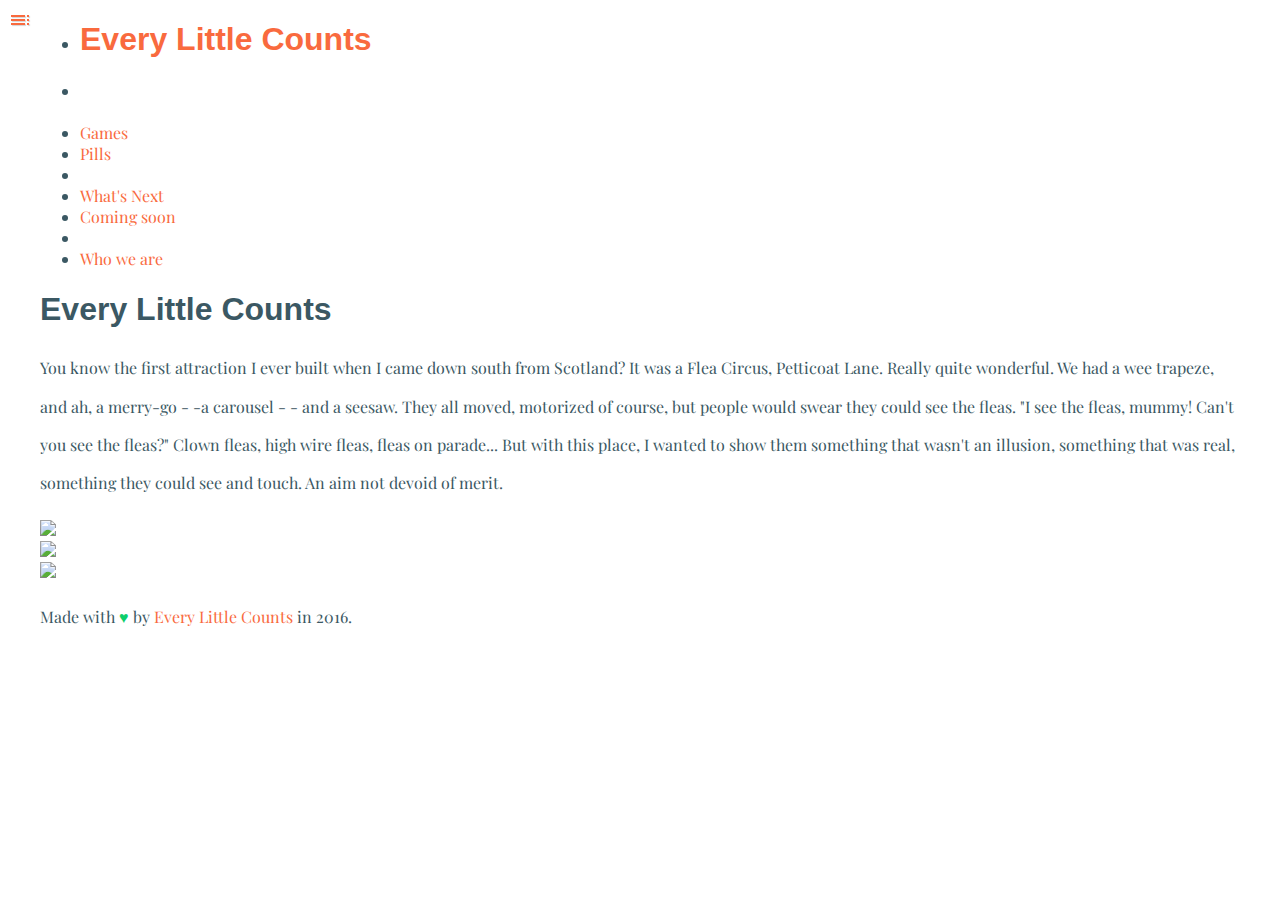
==== index.html @ e907f65f "initial commit, and moving files over from pills" ====
<!DOCTYPE html>
<html>
<head>
	<link rel="shortcut icon" href="/favicon.ico" type="image/x-icon">
	<link rel="icon" href="/favicon.ico" type="image/x-icon">
 	<!-- Compiled and minified CSS -->
  	<link rel="stylesheet" href="https://cdnjs.cloudflare.com/ajax/libs/materialize/0.97.7/css/materialize.min.css">
  	<link href="https://fonts.googleapis.com/icon?family=Material+Icons" rel="stylesheet">

	<link href="https://fonts.googleapis.com/css?family=Muli|Playfair+Display" rel="stylesheet">
	<link rel="stylesheet" type="text/css" href="css/transitions.css">
	<link rel="stylesheet" type="text/css" href="css/styles.css">
	<title>Pills</title>
</head>
<body class="m-scene" id="main">
<div class="page-container scene_element--fadein">
	 <ul id="slide-out" class="side-nav">
	    <li><h1><a href="index.html">Every Little Counts</a></h1></li>
	    <li><div class="divider"></div></li>
	    <li><a class="subheader">Games</a></li>
	    <li><a href="pills.html">Pills</a></li>
	    <li><div class="divider"></div></li>
	    <li><a class="subheader">What's Next</a></li>
	    <li><a href="comingsoon.html">Coming soon</a></li>
	    <li><div class="divider"></div></li>
	    <li><a href="about.html">Who we are</a></li>
    </ul>
    <a href="#" data-activates="slide-out" class="button-collapse nav"><i class="material-icons">toc</i></a>


<div class="container">

	<header>
		<h1 class="animate-title">Every Little Counts</h1>
	</header>
	<div class="row">
		<div class="col s12 m8 offset-m2">
		
			<p>You know the first attraction I ever built when I came down south from Scotland? It was a Flea Circus, Petticoat Lane. Really quite wonderful. We had a wee trapeze, and ah, a merry-go - -a carousel - - and a seesaw. They all moved, motorized of course, but people would swear they could see the fleas. "I see the fleas, mummy! Can't you see the fleas?" Clown fleas, high wire fleas, fleas on parade... But with this place, I wanted to show them something that wasn't an illusion, something that was real, something they could see and touch. An aim not devoid of merit.</p>	
		</div>
	</div>
	<div class="row">
		<div class="col s6 m4">
			<img class="responsive-img" src="http://65.media.tumblr.com/ee03854ac1ea0b93b673539755ba3038/tumblr_ngwfeein7e1r330fso2_1280.jpg" />
		</div>
		<div class="col s6 m4">
			<img class="responsive-img" src="http://cdn.collider.com/wp-content/uploads/2016/05/space-jam-bill-murray-bugs-bunny-michael-jordan.jpg" />
		</div>
		<div class="col s6 m4 hide-on-small-only">
			<img class="responsive-img" src="http://www.ew.com/sites/default/files/styles/tout_image_612x380/public/i/2013/05/10/Vin-Diesel_612x380_0.jpg?itok=csPWOcvh" />
		</div>



	</div>
	<footer class="row">
		<div class="col s12 left-align">
			<p>Made with <span class="textFlair">&hearts;</span> by <a href="/">Every Little Counts</a> in 2016.</p>
		</div>
	</footer>
</div>

<script src="https://ajax.googleapis.com/ajax/libs/jquery/1.11.3/jquery.min.js"></script>
<!-- Compiled and minified JavaScript -->
<script src="https://cdnjs.cloudflare.com/ajax/libs/materialize/0.97.7/js/materialize.min.js"></script>
<script src="javascript/smoothState.js" type="text/javascript"></script>
<script src="javascript/script.js" type="text/javascript"></script>

</body>
</html>
---- css/transitions.css ----
@keyframes fadeIn {
  0% {
    opacity: 0;
  }

  100% {
    opacity: 1;
  }
}

@keyframes fadeInUp {
  0% {
    opacity: 0;
    transform: translate3d(0, 100%, 0);
  }

  100% {
    opacity: 1;
    transform: none;
  }
}

@keyframes fadeInRight {
  0% {
    opacity: 0;
    transform: translate3d(100%, 0, 0);
  }

  100% {
    opacity: 1;
    transform: none;
  }
}

  /** Basic styles for an animated element */
  .m-scene .scene_element {
    animation-duration: 2s;
    transition-timing-function: ease-in;
    animation-fill-mode: both;

  }

  /** An element that fades in */
  .m-scene .scene_element--fadein {
    animation-name: fadeIn;
  }

  /** An element that fades in and slides up */
  .m-scene .scene_element--fadeinup {
    animation-name: fadeInUp;
  }

  /** An element that fades in and slides from the right */
  .m-scene .scene_element--fadeinright {
    animation-name: fadeInRight;
  }
---- css/styles.css ----
/*Universals */
/* colors https://color.adobe.com/Say-No-To-Drugs-color-theme-7152652/edit/?copy=true&base=2&rule=Custom&selected=1&name=Copy%20of%20Say%20No%20To%20Drugs&mode=rgb&rgbvalues=0.8370390544200936,0.8880263974390742,0.99,0.0470588,0.807843,0.419608,0.85,0.3618469980162587,0.21164627520940205,0.22957440305566051,0.3457447358759545,0.39,0.862745,0.929412,0.192157&swatchOrder=0,1,2,3,4 */
/*****
green: 0CCE6B;
orange: D95C36;
dark gray: 3B5863; (font)
light gray: D5E2FC;

*/

body {
	font-size: 16px;
	color: #3B5863;
	font-family: 'Playfair Display', serif;
}
h1, h2, h3 {
	font-family: 'Questrial', sans-serif;
}
h2 {
	/*color: #0CCE6B;*/
	font-weight: bold;
}

h3 {
	font-size: 1.5rem;
}

a {
	text-decoration: none;
	color: #F96A3E;
}
a:hover {
	text-decoration: none;
	color: #D95C36;
}

p {
	line-height: 2.4rem;
}

.justify {
	text-align: justify;
}

.textFlair {
	color: #0CCE6B;
}

.nav .material-icons {
	text-shadow: 1px 1px 1px rgba(150, 150, 150, 0.4);
}

/* BUTTONS */
button {
	border-radius: 0;
	font-family: 'Questrial', sans-serif;
	margin-bottom: 2rem;
	width: 300px;
}
button.available {
	background-color: #3B5863;
	color: white;
	
}

button.available:hover {
	background-color: #3B5863;
	color: white;
}

button.comingsoon {
	background-color: #D5E2FC;
}

/*navigation */
.nav {
	position: fixed;
	top: 0;
	left: 0;
	margin-left: .5rem;
	margin-top: .5rem;
	z-index: 99;
}
/*container */

.page-container {
	max-width: 1200px;
	margin: 0 auto;
}

/******** homepage specific ********/
@keyframes animate-title {
  0%  { color: #3B5863; }
  30% { color: #D95C36; }
  60% { color: #0CCE6B; }
  90% { color: #3B5863; }
}
@-o-keyframes animate-title{
  0%  { color: #3B5863; }
  30% { color: #D95C36; }
  60% { color: #0CCE6B; }
  90% { color: #3B5863; }
}
@-moz-keyframes animate-title{
  0%  { color: #3B5863; }
  30% { color: #D95C36; }
  60% { color: #0CCE6B; }
  90% { color: #3B5863; }
}
@-webkit-keyframes animate-title{
  0%  { color: #3B5863; }
  30% { color: #D95C36; }
  60% { color: #0CCE6B; }
  90% { color: #3B5863; }
}
.animate-title {
   -webkit-animation: animate-title 10s infinite;
   -moz-animation: animate-title 10s infinite;
   -o-animation: animate-title 10s infinite;
    animation: animate-title 10s infinite;
}

/******** pills specific ********/
/* intro */
.pills_intro {
	min-width: 100%;
	height: 400px;
	background-image: url(../images/pills.gif);
	background-size: cover;
	display: flex;
	justify-content: center;
	align-items: center;
}
.pills_intro h1 {
	text-align: center;
	vertical-align: center;
	font-size: 9rem;
	font-weight: 800;
	mix-blend-mode: saturation; /*overlay is cool too */
	color: #DCED31;  /* Fallback: assume this color ON TOP of image */
}
.downloadsContainer .justify:first-of-type {
	margin-top: 0;
}
/*specific sizing for buttons on pills downloads */

.releaseDate {
	font-size: 1rem;
	font-style: italic;
}

/********about specific ********/
/* intro */
.about_intro {
	min-width: 100%;
	height: 400px;
	background-image: url(../images/dreamteam.jpg);
	background-size: cover;
	display: flex;
	justify-content: center;
	align-items: flex-start;
}

.about_intro h1 {
	color: #0CCE6B;
	mix-blend-mode: hard-light; 
}

.about_text p {
		background-color: rgba(0,0,0,0.4);
		color: white;
		text-align: justify;
		padding: 1rem;
		-webkit-box-shadow: 1px 1px 5px 1px rgba(0,0,0,0.4);
        -moz-box-shadow: 1px 1px 5px 1px rgba(0,0,0,0.4);
		box-shadow: 1px 1px 5px 1px rgba(0,0,0,0.4);
}

.team .responsive-img {
	height: 200px;
}
.team p,
.team h3 {
	padding: .5rem;

}
/*.about_header{
	text-align: center;
	vertical-align: center;
	font-size: 9rem;
	font-weight: 800;
	color: #0CCE6B;  /* Fallback: assume this color ON TOP of image */
}*/
@media (min-width: 993px){
	/*materialize overrides */
	.downloadsContainer .col{
		border-left: .06rem solid #D5E2FC;
		padding-left: 1.5rem;
	}
	.downloadsContainer h2 {
		padding-left: .5rem;
	}
	.downloadsContainer p:first-of-type {
		margin-top: 0;
	}
	.container {
		width: 80%;
	}
	.aboutContainer .col{
		padding-right: 1.5rem;
	}

	.col h3 {
		margin-top: 0;
	}
}
@media (max-width: 500px){
	/*control size of header image on mobile */
	.pills_intro {
		max-height: 200px;
	}
}
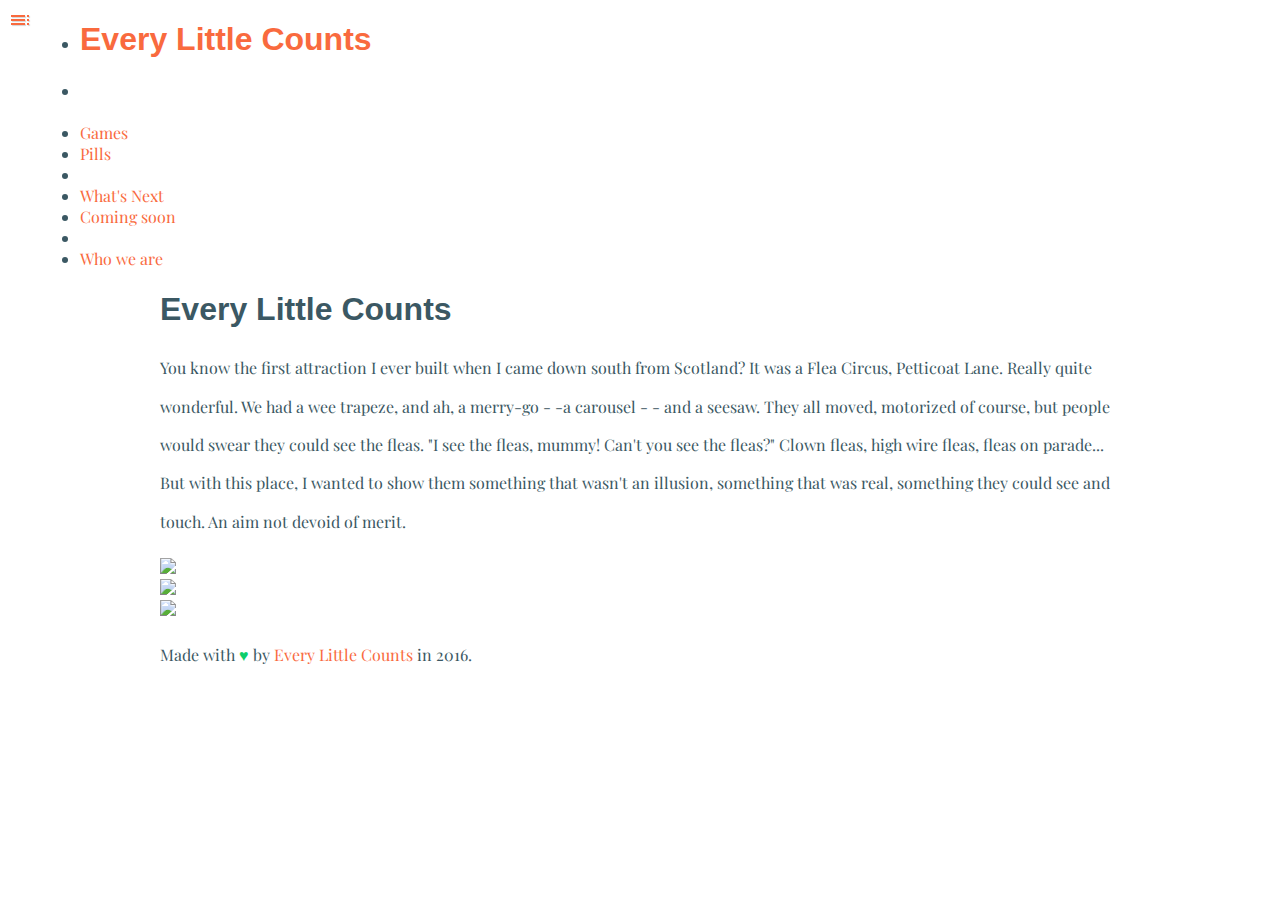
==== commit 0998cd45: "adding media queries for small screen sizes and making menu icon larger" ====
--- a/index.html
+++ b/index.html
@@ -25,7 +25,7 @@
 	    <li><div class="divider"></div></li>
 	    <li><a href="about.html">Who we are</a></li>
     </ul>
-    <a href="#" data-activates="slide-out" class="button-collapse nav"><i class="material-icons">toc</i></a>
+    <a href="#" data-activates="slide-out" class="button-collapse nav"><i class="small material-icons">toc</i></a>
 
 
 <div class="container">
--- a/css/styles.css
+++ b/css/styles.css
@@ -157,13 +157,12 @@
 	background-image: url(../images/dreamteam.jpg);
 	background-size: cover;
 	display: flex;
-	justify-content: center;
+	justify-content: flex-start;
 	align-items: flex-start;
 }
 
 .about_intro h1 {
 	color: #0CCE6B;
-	mix-blend-mode: hard-light; 
 }
 
 .about_text p {
@@ -190,7 +189,7 @@
 	font-size: 9rem;
 	font-weight: 800;
 	color: #0CCE6B;  /* Fallback: assume this color ON TOP of image */
-}*/
+/*}*/
 @media (min-width: 993px){
 	/*materialize overrides */
 	.downloadsContainer .col{
@@ -205,6 +204,7 @@
 	}
 	.container {
 		width: 80%;
+		margin: 0 auto;
 	}
 	.aboutContainer .col{
 		padding-right: 1.5rem;
@@ -214,9 +214,30 @@
 		margin-top: 0;
 	}
 }
+
+@media (max-width: 630px){
+	.container {
+		width: 80%;
+		margin: 0 auto;
+	}
+	h1 {
+		font-size: 3.2rem;
+	}
+	h2 {
+		font-size: 2.5rem;
+	}
+	.about_intro h1 {
+		font-size: 3.2rem;
+	}
+	p {
+		text-align: justify;
+	}
+}
+
 @media (max-width: 500px){
 	/*control size of header image on mobile */
-	.pills_intro {
+	.pills_intro,
+	.about_intro {
 		max-height: 200px;
 	}
 }
